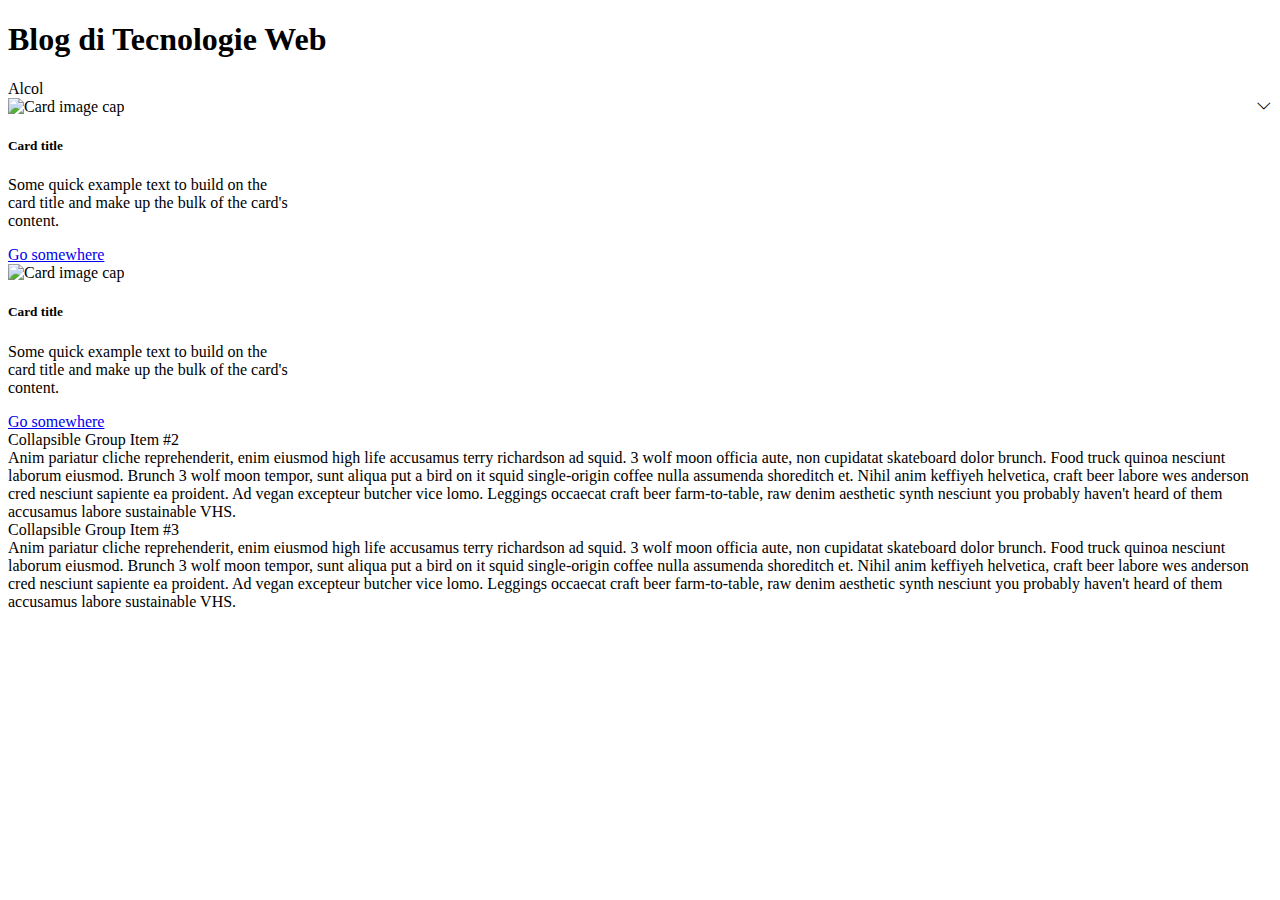
==== makeyourdrink.html @ b0445cbf "add files" ====
<!DOCTYPE html>
<html lang="it">
<head>
    <meta name="viewport" content="width=device-width, initial-scale=1.0" />
    <title>Makeyourdrink</title>
    <link href="https://cdn.jsdelivr.net/npm/bootstrap@5.1.3/dist/css/bootstrap.min.css" rel="stylesheet" integrity="sha384-1BmE4kWBq78iYhFldvKuhfTAU6auU8tT94WrHftjDbrCEXSU1oBoqyl2QvZ6jIW3" crossorigin="anonymous">
    <link href="style.css" rel="stylesheet" type="text/css"/>
    <link rel="stylesheet" href="https://cdn.jsdelivr.net/npm/bootstrap-icons@1.3.0/font/bootstrap-icons.css">
    <script
    src="https://code.jquery.com/jquery-3.4.1.min.js"
    integrity="sha256-CSXorXvZcTkaix6Yvo6HppcZGetbYMGWSFlBw8HfCJo="
    crossorigin="anonymous"></script>
    <script src="javas.js" type="text/javascript"></script>

  </head>
<body>
    <header>
        <h1>Blog di Tecnologie Web</h1>
    </header>
    
    <main>
      <div id="accordion">
        <div class="card">
          <div class="card-header" id="headingOne">
              <div class="d-inline-block text-start" data-toggle="collapse" data-target="#collapseOne" aria-expanded="false" aria-controls="collapseOne">
                Alcol 
              </div>
              <div class="d-inline-block"><i class="bi bi-chevron-down"></i></div>
              
          </div>
          <div id="collapseOne" class="collapse" aria-labelledby="headingOne" data-parent="#accordion">
            <div class="card-body">
              <div  class="d-flex">
                <div class="card" style="width: 18rem;">
                  <img class="card-img-top" src="..." alt="Card image cap">
                  <div class="card-body">
                    <h5 class="card-title">Card title</h5>
                    <p class="card-text">Some quick example text to build on the card title and make up the bulk of the card's content.</p>
                    <a href="#" class="btn btn-primary">Go somewhere</a>
                  </div>
                </div>
              </div>
              <div  class="d-flex">
                <div class="card" style="width: 18rem;">
                  <img class="card-img-top" src="..." alt="Card image cap">
                  <div class="card-body">
                    <h5 class="card-title">Card title</h5>
                    <p class="card-text">Some quick example text to build on the card title and make up the bulk of the card's content.</p>
                    <a href="#" class="btn btn-primary">Go somewhere</a>
                  </div>
                </div>
              </div>
            </div>
          </div>
        </div>
        <div class="card">
          <div class="card-header" id="headingTwo">
            <div data-toggle="collapse" data-target="#collapseTwo" aria-expanded="false" aria-controls="collapseTwo">
                Collapsible Group Item #2
            </div>
          </div>
          <div id="collapseTwo" class="collapse" aria-labelledby="headingTwo" data-parent="#accordion">
            <div class="card-body">
              Anim pariatur cliche reprehenderit, enim eiusmod high life accusamus terry richardson ad squid. 3 wolf moon officia aute, non cupidatat skateboard dolor brunch. Food truck quinoa nesciunt laborum eiusmod. Brunch 3 wolf moon tempor, sunt aliqua put a bird on it squid single-origin coffee nulla assumenda shoreditch et. Nihil anim keffiyeh helvetica, craft beer labore wes anderson cred nesciunt sapiente ea proident. Ad vegan excepteur butcher vice lomo. Leggings occaecat craft beer farm-to-table, raw denim aesthetic synth nesciunt you probably haven't heard of them accusamus labore sustainable VHS.
            </div>
          </div>
        </div>
        <div class="card">
          <div class="card-header" id="headingThree">
            <div  data-toggle="collapse" data-target="#collapseThree" aria-expanded="false" aria-controls="collapseThree">
                Collapsible Group Item #3
            </div>
          </div>
          <div id="collapseThree" class="collapse" aria-labelledby="headingThree" data-parent="#accordion">
            <div class="card-body">
              Anim pariatur cliche reprehenderit, enim eiusmod high life accusamus terry richardson ad squid. 3 wolf moon officia aute, non cupidatat skateboard dolor brunch. Food truck quinoa nesciunt laborum eiusmod. Brunch 3 wolf moon tempor, sunt aliqua put a bird on it squid single-origin coffee nulla assumenda shoreditch et. Nihil anim keffiyeh helvetica, craft beer labore wes anderson cred nesciunt sapiente ea proident. Ad vegan excepteur butcher vice lomo. Leggings occaecat craft beer farm-to-table, raw denim aesthetic synth nesciunt you probably haven't heard of them accusamus labore sustainable VHS.
            </div>
          </div>
        </div>
      </div>

    </main>
    <script src="https://cdn.jsdelivr.net/npm/bootstrap@5.1.3/dist/js/bootstrap.bundle.min.js" integrity="sha384-ka7Sk0Gln4gmtz2MlQnikT1wXgYsOg+OMhuP+IlRH9sENBO0LRn5q+8nbTov4+1p" crossorigin="anonymous"></script>

</body>
</html>
---- style.css ----
div.card-header:hover, div.card-header.selected {
    background-color: #ccc;
}

div.card-header > div:nth-child(2){
    float:right;

}
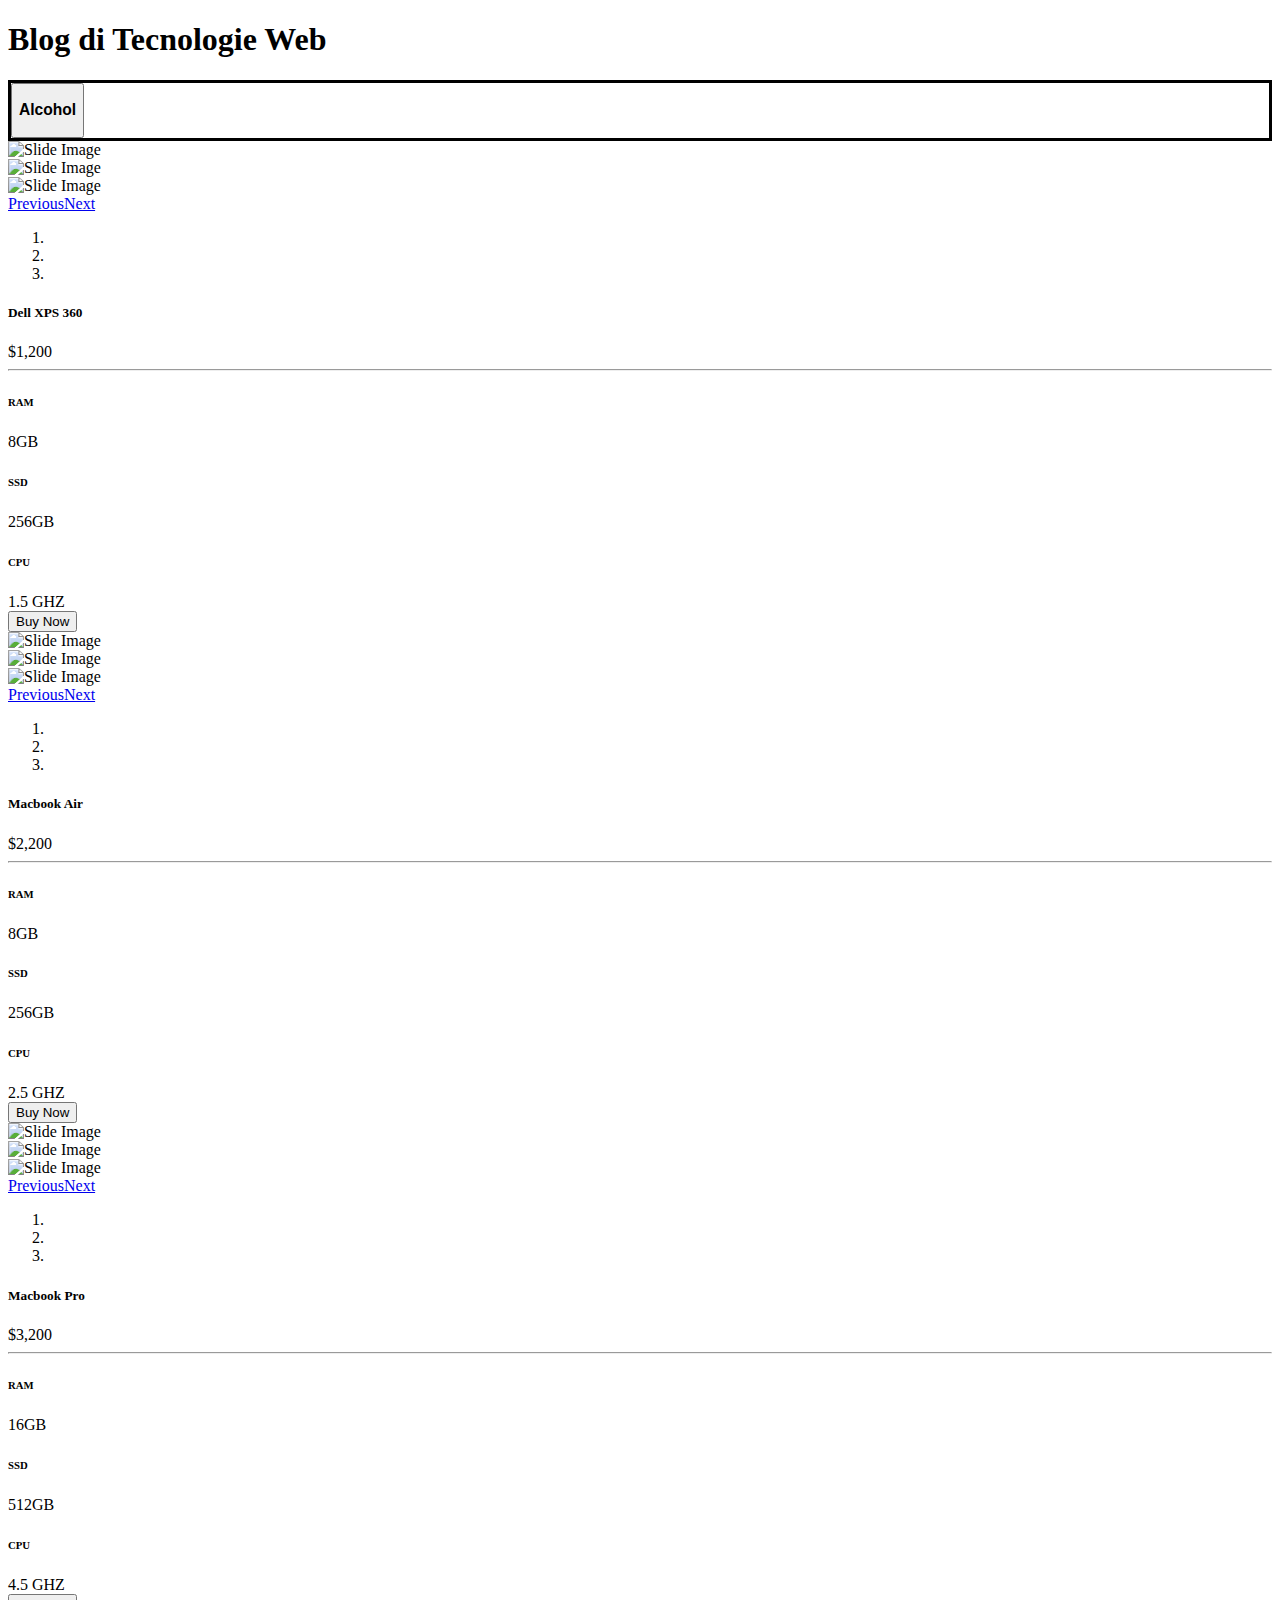
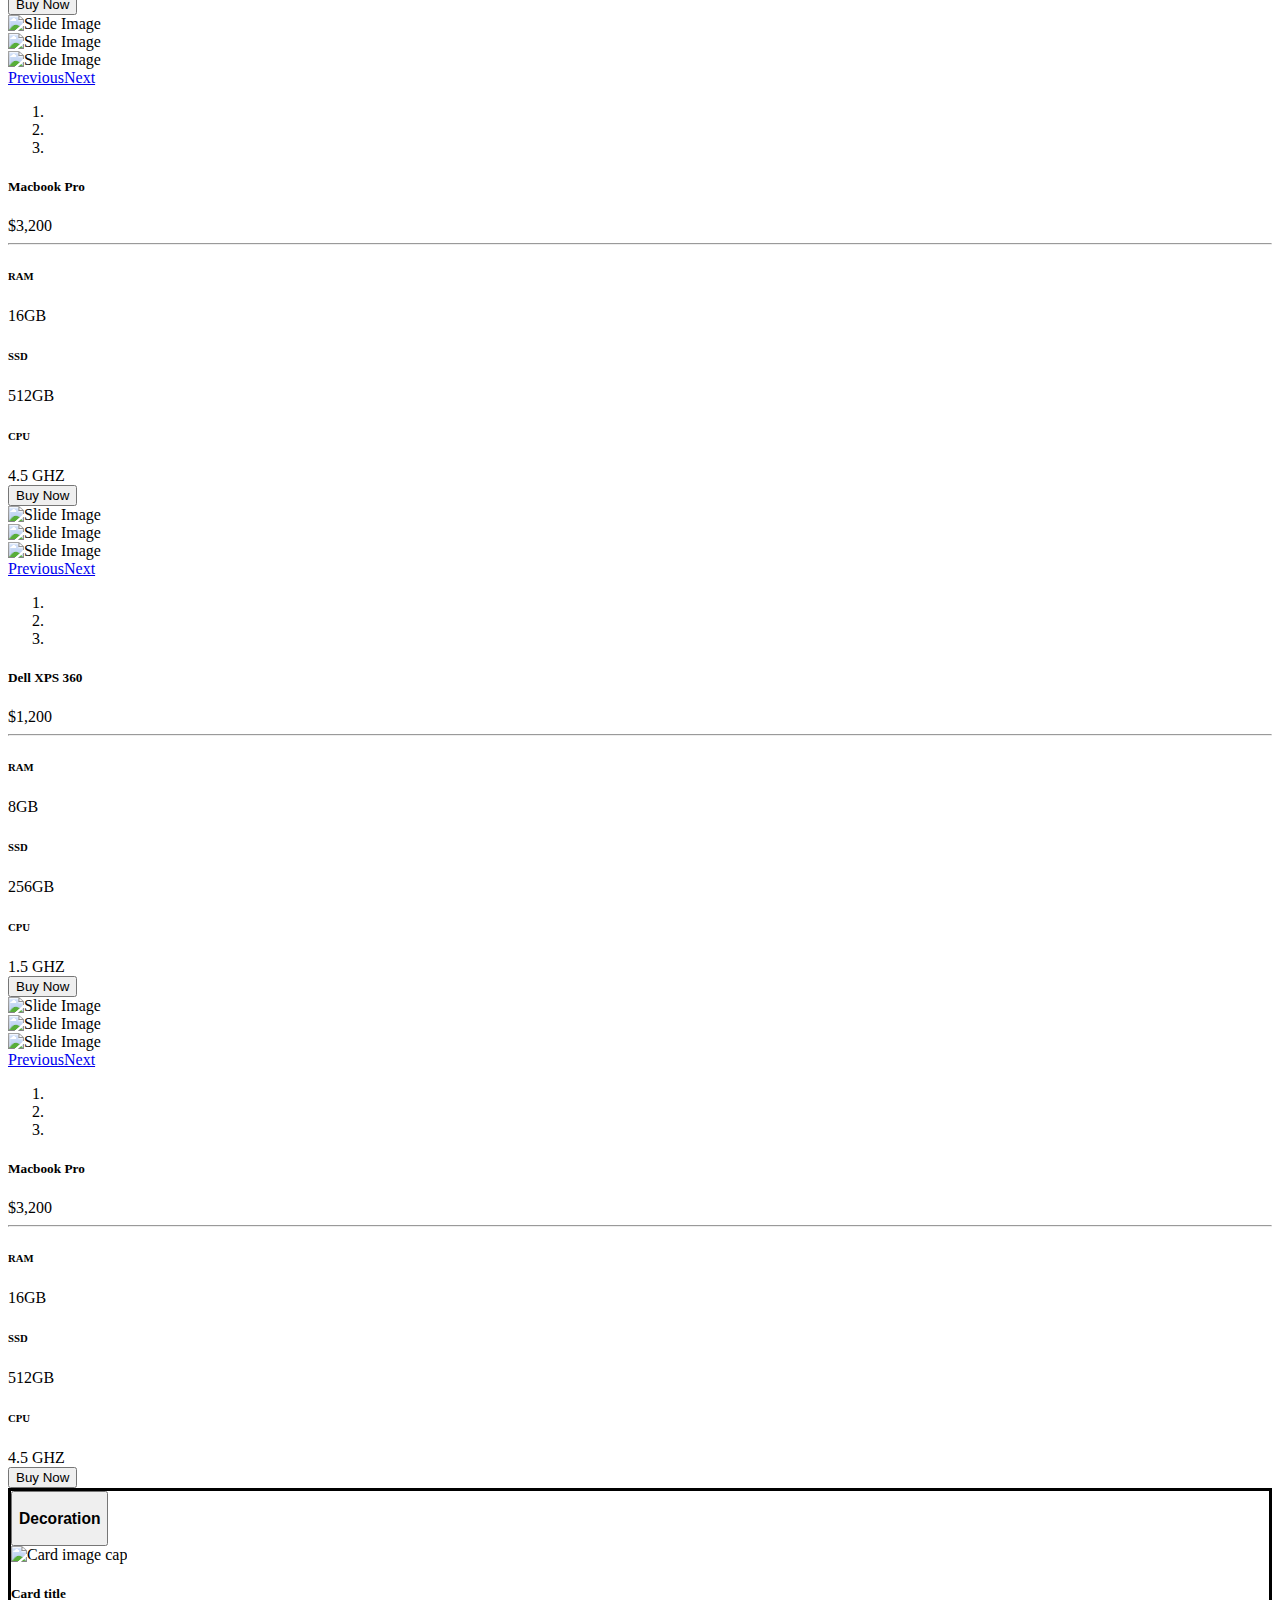
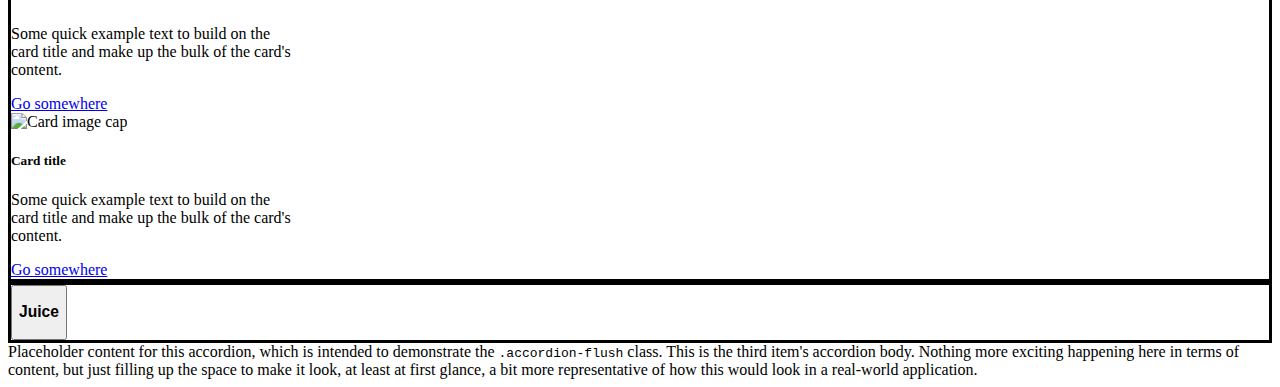
==== commit da47ba33: "add grid" ====
--- a/makeyourdrink.html
+++ b/makeyourdrink.html
@@ -19,66 +19,302 @@
     </header>
     
     <main>
-      <div id="accordion">
-        <div class="card">
-          <div class="card-header" id="headingOne">
-              <div class="d-inline-block text-start" data-toggle="collapse" data-target="#collapseOne" aria-expanded="false" aria-controls="collapseOne">
-                Alcol 
-              </div>
-              <div class="d-inline-block"><i class="bi bi-chevron-down"></i></div>
+      <div class="accordion accordion-flush" id="accordionFlushExample">
+        <div class="accordion-item">
+          <div class="accordion-header" id="flush-headingOne">
+            <button class="accordion-button collapsed" type="button" data-bs-toggle="collapse" data-bs-target="#flush-collapseOne" aria-expanded="false" aria-controls="flush-collapseOne">
+              <h3>Alcohol</h3>
+            </button>
+          </div>
+          <div id="flush-collapseOne" class="accordion-collapse collapse" aria-labelledby="flush-headingOne" data-bs-parent="#accordionFlushExample">
+            <div class="accordion-body">
+
+              <div class="container mt-5 mb-5">
+                <div class="row g-1">
+                    <div class="col-md-4">
+                        <div class="p-card">
+                            <div class="p-carousel">
+                                <div class="carousel slide" data-ride="carousel" id="carousel-1">
+                                    <div class="carousel-inner" role="listbox">
+                                        <div class="carousel-item active"><img class="w-100 d-block" src="https://i.imgur.com/NwKcuYO.jpg" alt="Slide Image"></div>
+                                        <div class="carousel-item"><img class="w-100 d-block" src="https://i.imgur.com/DDTs3zs.jpg" alt="Slide Image"></div>
+                                        <div class="carousel-item"><img class="w-100 d-block" src="https://i.imgur.com/aFfL7MV.jpg" alt="Slide Image"></div>
+                                    </div>
+                                    <div><a class="carousel-control-prev" href="#carousel-1" role="button" data-slide="prev"><span class="carousel-control-prev-icon"></span><span class="sr-only">Previous</span></a><a class="carousel-control-next" href="#carousel-1" role="button" data-slide="next"><span class="carousel-control-next-icon"></span><span class="sr-only">Next</span></a></div>
+                                    <ol class="carousel-indicators">
+                                        <li data-target="#carousel-1" data-slide-to="0" class="active"></li>
+                                        <li data-target="#carousel-1" data-slide-to="1"></li>
+                                        <li data-target="#carousel-1" data-slide-to="2"></li>
+                                    </ol>
+                                </div>
+                            </div>
+                            <div class="p-details">
+                                <div class="d-flex justify-content-between align-items-center mx-2">
+                                    <h5>Dell XPS 360</h5><span>$1,200</span>
+                                </div>
+                                <div class="mx-2">
+                                    <hr class="line">
+                                </div>
+                                <div class="d-flex justify-content-between mt-2 spec mx-2">
+                                    <div class="d-flex flex-column align-items-center">
+                                        <h6 class="mb-0">RAM</h6><span>8GB</span>
+                                    </div>
+                                    <div class="d-flex flex-column align-items-center">
+                                        <h6 class="mb-0">SSD</h6><span>256GB</span>
+                                    </div>
+                                    <div class="d-flex flex-column align-items-center">
+                                        <h6 class="mb-0">CPU</h6><span>1.5 GHZ</span>
+                                    </div>
+                                </div>
+                                <div class="buy mt-3"><button class="btn btn-primary btn-block" type="button">Buy Now</button></div>
+                            </div>
+                        </div>
+                    </div>
+                    <div class="col-md-4">
+                        <div class="p-card">
+                            <div class="p-carousel">
+                                <div class="carousel slide" data-ride="carousel" id="carousel-2">
+                                    <div class="carousel-inner" role="listbox">
+                                        <div class="carousel-item active"><img class="w-100 d-block" src=" https://i.imgur.com/O1cHssd.jpg" alt="Slide Image"></div>
+                                        <div class="carousel-item"><img class="w-100 d-block" src="https://i.imgur.com/nayZQY8.jpg" alt="Slide Image"></div>
+                                        <div class="carousel-item"><img class="w-100 d-block" src="https://i.imgur.com/slrsTdn.jpg" alt="Slide Image"></div>
+                                    </div>
+                                    <div><a class="carousel-control-prev" href="#carousel-2" role="button" data-slide="prev"><span class="carousel-control-prev-icon"></span><span class="sr-only">Previous</span></a><a class="carousel-control-next" href="#carousel-2" role="button" data-slide="next"><span class="carousel-control-next-icon"></span><span class="sr-only">Next</span></a></div>
+                                    <ol class="carousel-indicators">
+                                        <li data-target="#carousel-2" data-slide-to="0" class="active"></li>
+                                        <li data-target="#carousel-2" data-slide-to="1"></li>
+                                        <li data-target="#carousel-2" data-slide-to="2"></li>
+                                    </ol>
+                                </div>
+                            </div>
+                            <div class="p-details">
+                                <div class="d-flex justify-content-between align-items-center mx-2">
+                                    <h5>Macbook Air</h5><span>$2,200</span>
+                                </div>
+                                <div class="mx-2">
+                                    <hr class="line">
+                                </div>
+                                <div class="d-flex justify-content-between mt-2 spec mx-2">
+                                    <div class="d-flex flex-column align-items-center">
+                                        <h6 class="mb-0">RAM</h6><span>8GB</span>
+                                    </div>
+                                    <div class="d-flex flex-column align-items-center">
+                                        <h6 class="mb-0">SSD</h6><span>256GB</span>
+                                    </div>
+                                    <div class="d-flex flex-column align-items-center">
+                                        <h6 class="mb-0">CPU</h6><span>2.5 GHZ</span>
+                                    </div>
+                                </div>
+                                <div class="buy mt-3"><button class="btn btn-primary btn-block" type="button">Buy Now</button></div>
+                            </div>
+                        </div>
+                    </div>
+                    <div class="col-md-4">
+                        <div class="p-card">
+                            <div class="p-carousel">
+                                <div class="carousel slide" data-ride="carousel" id="carousel-3">
+                                    <div class="carousel-inner" role="listbox">
+                                        <div class="carousel-item active"><img class="w-100 d-block" src="https://i.imgur.com/8U19jmz.jpg" alt="Slide Image"></div>
+                                        <div class="carousel-item"><img class="w-100 d-block" src="https://i.imgur.com/3IC1rnk.jpg" alt="Slide Image"></div>
+                                        <div class="carousel-item"><img class="w-100 d-block" src="https://i.imgur.com/yNlOlpO.jpg" alt="Slide Image"></div>
+                                    </div>
+                                    <div><a class="carousel-control-prev" href="#carousel-3" role="button" data-slide="prev"><span class="carousel-control-prev-icon"></span><span class="sr-only">Previous</span></a><a class="carousel-control-next" href="#carousel-3" role="button" data-slide="next"><span class="carousel-control-next-icon"></span><span class="sr-only">Next</span></a></div>
+                                    <ol class="carousel-indicators">
+                                        <li data-target="#carousel-3" data-slide-to="0" class="active"></li>
+                                        <li data-target="#carousel-3" data-slide-to="1"></li>
+                                        <li data-target="#carousel-3" data-slide-to="2"></li>
+                                    </ol>
+                                </div>
+                            </div>
+                            <div class="p-details">
+                                <div class="d-flex justify-content-between align-items-center mx-2">
+                                    <h5>Macbook Pro</h5><span>$3,200</span>
+                                </div>
+                                <div class="mx-2">
+                                    <hr class="line">
+                                </div>
+                                <div class="d-flex justify-content-between mt-2 spec mx-2">
+                                    <div class="d-flex flex-column align-items-center">
+                                        <h6 class="mb-0">RAM</h6><span>16GB</span>
+                                    </div>
+                                    <div class="d-flex flex-column align-items-center">
+                                        <h6 class="mb-0">SSD</h6><span>512GB</span>
+                                    </div>
+                                    <div class="d-flex flex-column align-items-center">
+                                        <h6 class="mb-0">CPU</h6><span>4.5 GHZ</span>
+                                    </div>
+                                </div>
+                                <div class="buy mt-3"><button class="btn btn-primary btn-block" type="button">Buy Now</button></div>
+                            </div>
+                        </div>
+                    </div>
+                    <div class="col-md-4">
+                        <div class="p-card">
+                            <div class="p-carousel">
+                                <div class="carousel slide" data-ride="carousel" id="carousel-4">
+                                    <div class="carousel-inner" role="listbox">
+                                        <div class="carousel-item active"><img class="w-100 d-block" src="https://i.imgur.com/8U19jmz.jpg" alt="Slide Image"></div>
+                                        <div class="carousel-item"><img class="w-100 d-block" src="https://i.imgur.com/3IC1rnk.jpg" alt="Slide Image"></div>
+                                        <div class="carousel-item"><img class="w-100 d-block" src="https://i.imgur.com/yNlOlpO.jpg" alt="Slide Image"></div>
+                                    </div>
+                                    <div><a class="carousel-control-prev" href="#carousel-4" role="button" data-slide="prev"><span class="carousel-control-prev-icon"></span><span class="sr-only">Previous</span></a><a class="carousel-control-next" href="#carousel-4" role="button" data-slide="next"><span class="carousel-control-next-icon"></span><span class="sr-only">Next</span></a></div>
+                                    <ol class="carousel-indicators">
+                                        <li data-target="#carousel-4" data-slide-to="0" class="active"></li>
+                                        <li data-target="#carousel-4" data-slide-to="1"></li>
+                                        <li data-target="#carousel-4" data-slide-to="2"></li>
+                                    </ol>
+                                </div>
+                            </div>
+                            <div class="p-details">
+                                <div class="d-flex justify-content-between align-items-center mx-2">
+                                    <h5>Macbook Pro</h5><span>$3,200</span>
+                                </div>
+                                <div class="mx-2">
+                                    <hr class="line">
+                                </div>
+                                <div class="d-flex justify-content-between mt-2 spec mx-2">
+                                    <div class="d-flex flex-column align-items-center">
+                                        <h6 class="mb-0">RAM</h6><span>16GB</span>
+                                    </div>
+                                    <div class="d-flex flex-column align-items-center">
+                                        <h6 class="mb-0">SSD</h6><span>512GB</span>
+                                    </div>
+                                    <div class="d-flex flex-column align-items-center">
+                                        <h6 class="mb-0">CPU</h6><span>4.5 GHZ</span>
+                                    </div>
+                                </div>
+                                <div class="buy mt-3"><button class="btn btn-primary btn-block" type="button">Buy Now</button></div>
+                            </div>
+                        </div>
+                    </div>
+                    <div class="col-md-4">
+                        <div class="p-card">
+                            <div class="p-carousel">
+                                <div class="carousel slide" data-ride="carousel" id="carousel-5">
+                                    <div class="carousel-inner" role="listbox">
+                                        <div class="carousel-item active"><img class="w-100 d-block" src="https://i.imgur.com/NwKcuYO.jpg" alt="Slide Image"></div>
+                                        <div class="carousel-item"><img class="w-100 d-block" src="https://i.imgur.com/DDTs3zs.jpg" alt="Slide Image"></div>
+                                        <div class="carousel-item"><img class="w-100 d-block" src="https://i.imgur.com/aFfL7MV.jpg" alt="Slide Image"></div>
+                                    </div>
+                                    <div><a class="carousel-control-prev" href="#carousel-5" role="button" data-slide="prev"><span class="carousel-control-prev-icon"></span><span class="sr-only">Previous</span></a><a class="carousel-control-next" href="#carousel-5" role="button" data-slide="next"><span class="carousel-control-next-icon"></span><span class="sr-only">Next</span></a></div>
+                                    <ol class="carousel-indicators">
+                                        <li data-target="#carousel-5" data-slide-to="0" class="active"></li>
+                                        <li data-target="#carousel-5" data-slide-to="1"></li>
+                                        <li data-target="#carousel-5" data-slide-to="2"></li>
+                                    </ol>
+                                </div>
+                            </div>
+                            <div class="p-details">
+                                <div class="d-flex justify-content-between align-items-center mx-2">
+                                    <h5>Dell XPS 360</h5><span>$1,200</span>
+                                </div>
+                                <div class="mx-2">
+                                    <hr class="line">
+                                </div>
+                                <div class="d-flex justify-content-between mt-2 spec mx-2">
+                                    <div class="d-flex flex-column align-items-center">
+                                        <h6 class="mb-0">RAM</h6><span>8GB</span>
+                                    </div>
+                                    <div class="d-flex flex-column align-items-center">
+                                        <h6 class="mb-0">SSD</h6><span>256GB</span>
+                                    </div>
+                                    <div class="d-flex flex-column align-items-center">
+                                        <h6 class="mb-0">CPU</h6><span>1.5 GHZ</span>
+                                    </div>
+                                </div>
+                                <div class="buy mt-3"><button class="btn btn-primary btn-block" type="button">Buy Now</button></div>
+                            </div>
+                        </div>
+                    </div>
+                    <div class="col-md-4">
+                        <div class="p-card">
+                            <div class="p-carousel">
+                                <div class="carousel slide" data-ride="carousel" id="carousel-6">
+                                    <div class="carousel-inner" role="listbox">
+                                        <div class="carousel-item active"><img class="w-100 d-block" src="https://i.imgur.com/8U19jmz.jpg" alt="Slide Image"></div>
+                                        <div class="carousel-item"><img class="w-100 d-block" src="https://i.imgur.com/3IC1rnk.jpg" alt="Slide Image"></div>
+                                        <div class="carousel-item"><img class="w-100 d-block" src="https://i.imgur.com/yNlOlpO.jpg" alt="Slide Image"></div>
+                                    </div>
+                                    <div><a class="carousel-control-prev" href="#carousel-6" role="button" data-slide="prev"><span class="carousel-control-prev-icon"></span><span class="sr-only">Previous</span></a><a class="carousel-control-next" href="#carousel-6" role="button" data-slide="next"><span class="carousel-control-next-icon"></span><span class="sr-only">Next</span></a></div>
+                                    <ol class="carousel-indicators">
+                                        <li data-target="#carousel-6" data-slide-to="0" class="active"></li>
+                                        <li data-target="#carousel-6" data-slide-to="1"></li>
+                                        <li data-target="#carousel-6" data-slide-to="2"></li>
+                                    </ol>
+                                </div>
+                            </div>
+                            <div class="p-details">
+                                <div class="d-flex justify-content-between align-items-center mx-2">
+                                    <h5>Macbook Pro</h5><span>$3,200</span>
+                                </div>
+                                <div class="mx-2">
+                                    <hr class="line">
+                                </div>
+                                <div class="d-flex justify-content-between mt-2 spec mx-2">
+                                    <div class="d-flex flex-column align-items-center">
+                                        <h6 class="mb-0">RAM</h6><span>16GB</span>
+                                    </div>
+                                    <div class="d-flex flex-column align-items-center">
+                                        <h6 class="mb-0">SSD</h6><span>512GB</span>
+                                    </div>
+                                    <div class="d-flex flex-column align-items-center">
+                                        <h6 class="mb-0">CPU</h6><span>4.5 GHZ</span>
+                                    </div>
+                                </div>
+                                <div class="buy mt-3"><button class="btn btn-primary btn-block" type="button">Buy Now</button></div>
+                            </div>
+                        </div>
+                    </div>
+                </div>
+            </div>
               
-          </div>
-          <div id="collapseOne" class="collapse" aria-labelledby="headingOne" data-parent="#accordion">
-            <div class="card-body">
-              <div  class="d-flex">
-                <div class="card" style="width: 18rem;">
-                  <img class="card-img-top" src="..." alt="Card image cap">
-                  <div class="card-body">
-                    <h5 class="card-title">Card title</h5>
-                    <p class="card-text">Some quick example text to build on the card title and make up the bulk of the card's content.</p>
-                    <a href="#" class="btn btn-primary">Go somewhere</a>
+            </div>
+          </div>
+        </div>
+        <div class="accordion-item">
+          <div class="accordion-header" id="flush-headingTwo">
+            <button class="accordion-button collapsed" type="button" data-bs-toggle="collapse" data-bs-target="#flush-collapseTwo" aria-expanded="false" aria-controls="flush-collapseTwo">
+              <h3>Decoration</h3>
+            </button>
+          </divh2>
+          <div id="flush-collapseTwo" class="accordion-collapse collapse" aria-labelledby="flush-headingTwo" data-bs-parent="#accordionFlushExample">
+            <div class="accordion-body">
+              <div class="card-body">
+                <div  class="d-flex">
+                  <div class="card" style="width: 18rem;">
+                    <img class="card-img-top" src="..." alt="Card image cap">
+                    <div class="card-body">
+                      <h5 class="card-title">Card title</h5>
+                      <p class="card-text">Some quick example text to build on the card title and make up the bulk of the card's content.</p>
+                      <a href="#" class="btn btn-primary">Go somewhere</a>
+                    </div>
                   </div>
                 </div>
-              </div>
-              <div  class="d-flex">
-                <div class="card" style="width: 18rem;">
-                  <img class="card-img-top" src="..." alt="Card image cap">
-                  <div class="card-body">
-                    <h5 class="card-title">Card title</h5>
-                    <p class="card-text">Some quick example text to build on the card title and make up the bulk of the card's content.</p>
-                    <a href="#" class="btn btn-primary">Go somewhere</a>
+                <div  class="d-flex">
+                  <div class="card" style="width: 18rem;">
+                    <img class="card-img-top" src="..." alt="Card image cap">
+                    <div class="card-body">
+                      <h5 class="card-title">Card title</h5>
+                      <p class="card-text">Some quick example text to build on the card title and make up the bulk of the card's content.</p>
+                      <a href="#" class="btn btn-primary">Go somewhere</a>
+                    </div>
                   </div>
                 </div>
               </div>
             </div>
           </div>
         </div>
-        <div class="card">
-          <div class="card-header" id="headingTwo">
-            <div data-toggle="collapse" data-target="#collapseTwo" aria-expanded="false" aria-controls="collapseTwo">
-                Collapsible Group Item #2
-            </div>
-          </div>
-          <div id="collapseTwo" class="collapse" aria-labelledby="headingTwo" data-parent="#accordion">
-            <div class="card-body">
-              Anim pariatur cliche reprehenderit, enim eiusmod high life accusamus terry richardson ad squid. 3 wolf moon officia aute, non cupidatat skateboard dolor brunch. Food truck quinoa nesciunt laborum eiusmod. Brunch 3 wolf moon tempor, sunt aliqua put a bird on it squid single-origin coffee nulla assumenda shoreditch et. Nihil anim keffiyeh helvetica, craft beer labore wes anderson cred nesciunt sapiente ea proident. Ad vegan excepteur butcher vice lomo. Leggings occaecat craft beer farm-to-table, raw denim aesthetic synth nesciunt you probably haven't heard of them accusamus labore sustainable VHS.
-            </div>
-          </div>
-        </div>
-        <div class="card">
-          <div class="card-header" id="headingThree">
-            <div  data-toggle="collapse" data-target="#collapseThree" aria-expanded="false" aria-controls="collapseThree">
-                Collapsible Group Item #3
-            </div>
-          </div>
-          <div id="collapseThree" class="collapse" aria-labelledby="headingThree" data-parent="#accordion">
-            <div class="card-body">
-              Anim pariatur cliche reprehenderit, enim eiusmod high life accusamus terry richardson ad squid. 3 wolf moon officia aute, non cupidatat skateboard dolor brunch. Food truck quinoa nesciunt laborum eiusmod. Brunch 3 wolf moon tempor, sunt aliqua put a bird on it squid single-origin coffee nulla assumenda shoreditch et. Nihil anim keffiyeh helvetica, craft beer labore wes anderson cred nesciunt sapiente ea proident. Ad vegan excepteur butcher vice lomo. Leggings occaecat craft beer farm-to-table, raw denim aesthetic synth nesciunt you probably haven't heard of them accusamus labore sustainable VHS.
-            </div>
+        <div class="accordion-item">
+          <div class="accordion-header" id="flush-headingThree">
+            <button class="accordion-button collapsed" type="button" data-bs-toggle="collapse" data-bs-target="#flush-collapseThree" aria-expanded="false" aria-controls="flush-collapseThree">
+              <h3>Juice</h3>
+            </button>
+          </div>
+          <div id="flush-collapseThree" class="accordion-collapse collapse" aria-labelledby="flush-headingThree" data-bs-parent="#accordionFlushExample">
+            <div class="accordion-body">Placeholder content for this accordion, which is intended to demonstrate the <code>.accordion-flush</code> class. This is the third item's accordion body. Nothing more exciting happening here in terms of content, but just filling up the space to make it look, at least at first glance, a bit more representative of how this would look in a real-world application.</div>
           </div>
         </div>
       </div>
-
     </main>
     <script src="https://cdn.jsdelivr.net/npm/bootstrap@5.1.3/dist/js/bootstrap.bundle.min.js" integrity="sha384-ka7Sk0Gln4gmtz2MlQnikT1wXgYsOg+OMhuP+IlRH9sENBO0LRn5q+8nbTov4+1p" crossorigin="anonymous"></script>
 
--- a/style.css
+++ b/style.css
@@ -1,8 +1,10 @@
-div.card-header:hover, div.card-header.selected {
-    background-color: #ccc;
-}
-
-div.card-header > div:nth-child(2){
-    float:right;
+div.accordion-header{
+    border: medium solid black;
 
 }
+.accordion-button:hover{
+    background-color:rgb(185, 40, 40) !important;
+}
+[class="accordion-button"]{
+    background-color:rgb(185, 40, 40) !important;
+}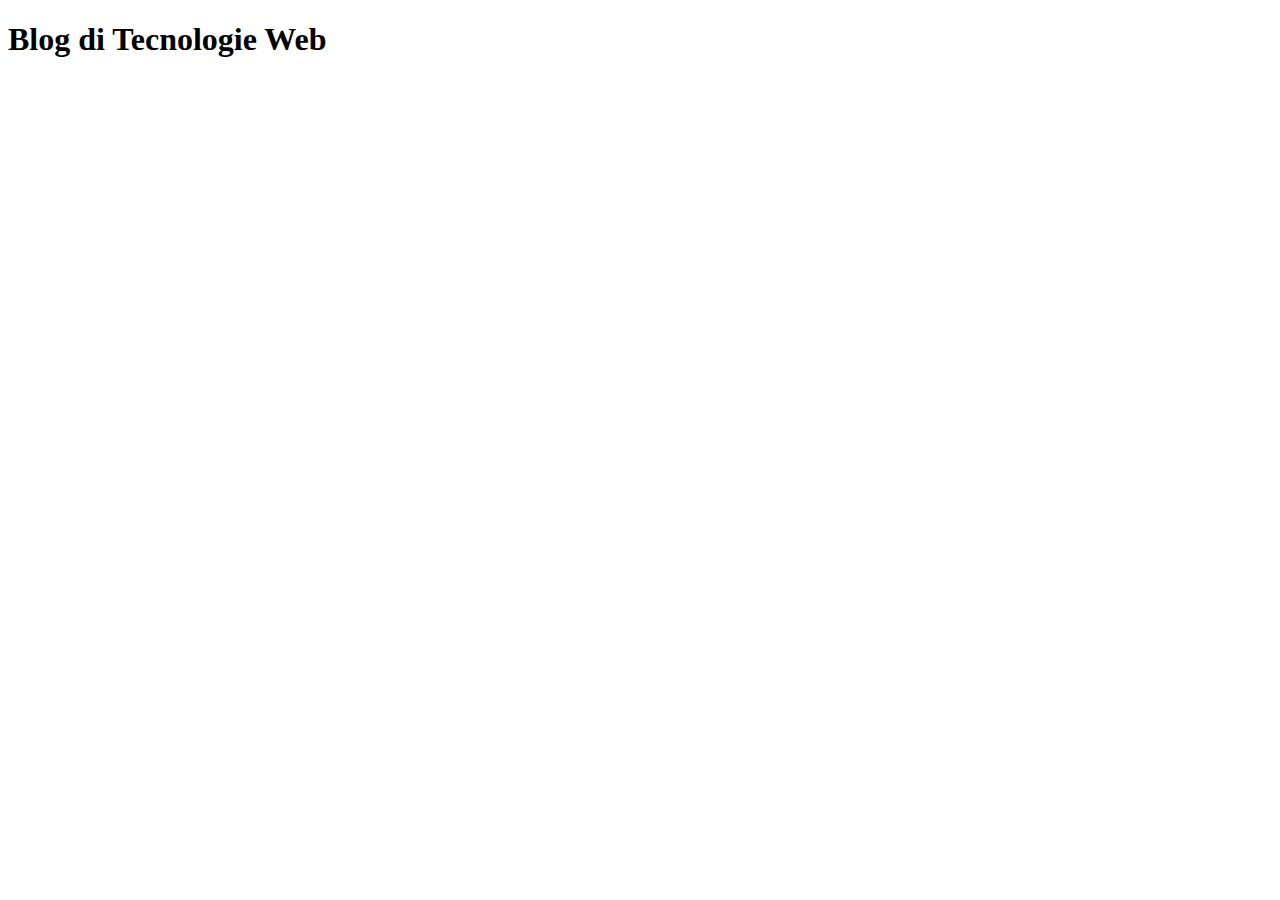
==== commit f399bcfe: "php makeyourdrink modified" ====
--- a/makeyourdrink.html
+++ b/makeyourdrink.html
@@ -4,13 +4,13 @@
     <meta name="viewport" content="width=device-width, initial-scale=1.0" />
     <title>Makeyourdrink</title>
     <link href="https://cdn.jsdelivr.net/npm/bootstrap@5.1.3/dist/css/bootstrap.min.css" rel="stylesheet" integrity="sha384-1BmE4kWBq78iYhFldvKuhfTAU6auU8tT94WrHftjDbrCEXSU1oBoqyl2QvZ6jIW3" crossorigin="anonymous">
-    <link href="style.css" rel="stylesheet" type="text/css"/>
+    <link href="./assets/css/makeyourdrink-style.css" rel="stylesheet" type="text/css"/>
     <link rel="stylesheet" href="https://cdn.jsdelivr.net/npm/bootstrap-icons@1.3.0/font/bootstrap-icons.css">
     <script
     src="https://code.jquery.com/jquery-3.4.1.min.js"
     integrity="sha256-CSXorXvZcTkaix6Yvo6HppcZGetbYMGWSFlBw8HfCJo="
     crossorigin="anonymous"></script>
-    <script src="javas.js" type="text/javascript"></script>
+    <script src="javbas.js" type="text/javascript"></script>
 
   </head>
 <body>
@@ -19,302 +19,7 @@
     </header>
     
     <main>
-      <div class="accordion accordion-flush" id="accordionFlushExample">
-        <div class="accordion-item">
-          <div class="accordion-header" id="flush-headingOne">
-            <button class="accordion-button collapsed" type="button" data-bs-toggle="collapse" data-bs-target="#flush-collapseOne" aria-expanded="false" aria-controls="flush-collapseOne">
-              <h3>Alcohol</h3>
-            </button>
-          </div>
-          <div id="flush-collapseOne" class="accordion-collapse collapse" aria-labelledby="flush-headingOne" data-bs-parent="#accordionFlushExample">
-            <div class="accordion-body">
-
-              <div class="container mt-5 mb-5">
-                <div class="row g-1">
-                    <div class="col-md-4">
-                        <div class="p-card">
-                            <div class="p-carousel">
-                                <div class="carousel slide" data-ride="carousel" id="carousel-1">
-                                    <div class="carousel-inner" role="listbox">
-                                        <div class="carousel-item active"><img class="w-100 d-block" src="https://i.imgur.com/NwKcuYO.jpg" alt="Slide Image"></div>
-                                        <div class="carousel-item"><img class="w-100 d-block" src="https://i.imgur.com/DDTs3zs.jpg" alt="Slide Image"></div>
-                                        <div class="carousel-item"><img class="w-100 d-block" src="https://i.imgur.com/aFfL7MV.jpg" alt="Slide Image"></div>
-                                    </div>
-                                    <div><a class="carousel-control-prev" href="#carousel-1" role="button" data-slide="prev"><span class="carousel-control-prev-icon"></span><span class="sr-only">Previous</span></a><a class="carousel-control-next" href="#carousel-1" role="button" data-slide="next"><span class="carousel-control-next-icon"></span><span class="sr-only">Next</span></a></div>
-                                    <ol class="carousel-indicators">
-                                        <li data-target="#carousel-1" data-slide-to="0" class="active"></li>
-                                        <li data-target="#carousel-1" data-slide-to="1"></li>
-                                        <li data-target="#carousel-1" data-slide-to="2"></li>
-                                    </ol>
-                                </div>
-                            </div>
-                            <div class="p-details">
-                                <div class="d-flex justify-content-between align-items-center mx-2">
-                                    <h5>Dell XPS 360</h5><span>$1,200</span>
-                                </div>
-                                <div class="mx-2">
-                                    <hr class="line">
-                                </div>
-                                <div class="d-flex justify-content-between mt-2 spec mx-2">
-                                    <div class="d-flex flex-column align-items-center">
-                                        <h6 class="mb-0">RAM</h6><span>8GB</span>
-                                    </div>
-                                    <div class="d-flex flex-column align-items-center">
-                                        <h6 class="mb-0">SSD</h6><span>256GB</span>
-                                    </div>
-                                    <div class="d-flex flex-column align-items-center">
-                                        <h6 class="mb-0">CPU</h6><span>1.5 GHZ</span>
-                                    </div>
-                                </div>
-                                <div class="buy mt-3"><button class="btn btn-primary btn-block" type="button">Buy Now</button></div>
-                            </div>
-                        </div>
-                    </div>
-                    <div class="col-md-4">
-                        <div class="p-card">
-                            <div class="p-carousel">
-                                <div class="carousel slide" data-ride="carousel" id="carousel-2">
-                                    <div class="carousel-inner" role="listbox">
-                                        <div class="carousel-item active"><img class="w-100 d-block" src=" https://i.imgur.com/O1cHssd.jpg" alt="Slide Image"></div>
-                                        <div class="carousel-item"><img class="w-100 d-block" src="https://i.imgur.com/nayZQY8.jpg" alt="Slide Image"></div>
-                                        <div class="carousel-item"><img class="w-100 d-block" src="https://i.imgur.com/slrsTdn.jpg" alt="Slide Image"></div>
-                                    </div>
-                                    <div><a class="carousel-control-prev" href="#carousel-2" role="button" data-slide="prev"><span class="carousel-control-prev-icon"></span><span class="sr-only">Previous</span></a><a class="carousel-control-next" href="#carousel-2" role="button" data-slide="next"><span class="carousel-control-next-icon"></span><span class="sr-only">Next</span></a></div>
-                                    <ol class="carousel-indicators">
-                                        <li data-target="#carousel-2" data-slide-to="0" class="active"></li>
-                                        <li data-target="#carousel-2" data-slide-to="1"></li>
-                                        <li data-target="#carousel-2" data-slide-to="2"></li>
-                                    </ol>
-                                </div>
-                            </div>
-                            <div class="p-details">
-                                <div class="d-flex justify-content-between align-items-center mx-2">
-                                    <h5>Macbook Air</h5><span>$2,200</span>
-                                </div>
-                                <div class="mx-2">
-                                    <hr class="line">
-                                </div>
-                                <div class="d-flex justify-content-between mt-2 spec mx-2">
-                                    <div class="d-flex flex-column align-items-center">
-                                        <h6 class="mb-0">RAM</h6><span>8GB</span>
-                                    </div>
-                                    <div class="d-flex flex-column align-items-center">
-                                        <h6 class="mb-0">SSD</h6><span>256GB</span>
-                                    </div>
-                                    <div class="d-flex flex-column align-items-center">
-                                        <h6 class="mb-0">CPU</h6><span>2.5 GHZ</span>
-                                    </div>
-                                </div>
-                                <div class="buy mt-3"><button class="btn btn-primary btn-block" type="button">Buy Now</button></div>
-                            </div>
-                        </div>
-                    </div>
-                    <div class="col-md-4">
-                        <div class="p-card">
-                            <div class="p-carousel">
-                                <div class="carousel slide" data-ride="carousel" id="carousel-3">
-                                    <div class="carousel-inner" role="listbox">
-                                        <div class="carousel-item active"><img class="w-100 d-block" src="https://i.imgur.com/8U19jmz.jpg" alt="Slide Image"></div>
-                                        <div class="carousel-item"><img class="w-100 d-block" src="https://i.imgur.com/3IC1rnk.jpg" alt="Slide Image"></div>
-                                        <div class="carousel-item"><img class="w-100 d-block" src="https://i.imgur.com/yNlOlpO.jpg" alt="Slide Image"></div>
-                                    </div>
-                                    <div><a class="carousel-control-prev" href="#carousel-3" role="button" data-slide="prev"><span class="carousel-control-prev-icon"></span><span class="sr-only">Previous</span></a><a class="carousel-control-next" href="#carousel-3" role="button" data-slide="next"><span class="carousel-control-next-icon"></span><span class="sr-only">Next</span></a></div>
-                                    <ol class="carousel-indicators">
-                                        <li data-target="#carousel-3" data-slide-to="0" class="active"></li>
-                                        <li data-target="#carousel-3" data-slide-to="1"></li>
-                                        <li data-target="#carousel-3" data-slide-to="2"></li>
-                                    </ol>
-                                </div>
-                            </div>
-                            <div class="p-details">
-                                <div class="d-flex justify-content-between align-items-center mx-2">
-                                    <h5>Macbook Pro</h5><span>$3,200</span>
-                                </div>
-                                <div class="mx-2">
-                                    <hr class="line">
-                                </div>
-                                <div class="d-flex justify-content-between mt-2 spec mx-2">
-                                    <div class="d-flex flex-column align-items-center">
-                                        <h6 class="mb-0">RAM</h6><span>16GB</span>
-                                    </div>
-                                    <div class="d-flex flex-column align-items-center">
-                                        <h6 class="mb-0">SSD</h6><span>512GB</span>
-                                    </div>
-                                    <div class="d-flex flex-column align-items-center">
-                                        <h6 class="mb-0">CPU</h6><span>4.5 GHZ</span>
-                                    </div>
-                                </div>
-                                <div class="buy mt-3"><button class="btn btn-primary btn-block" type="button">Buy Now</button></div>
-                            </div>
-                        </div>
-                    </div>
-                    <div class="col-md-4">
-                        <div class="p-card">
-                            <div class="p-carousel">
-                                <div class="carousel slide" data-ride="carousel" id="carousel-4">
-                                    <div class="carousel-inner" role="listbox">
-                                        <div class="carousel-item active"><img class="w-100 d-block" src="https://i.imgur.com/8U19jmz.jpg" alt="Slide Image"></div>
-                                        <div class="carousel-item"><img class="w-100 d-block" src="https://i.imgur.com/3IC1rnk.jpg" alt="Slide Image"></div>
-                                        <div class="carousel-item"><img class="w-100 d-block" src="https://i.imgur.com/yNlOlpO.jpg" alt="Slide Image"></div>
-                                    </div>
-                                    <div><a class="carousel-control-prev" href="#carousel-4" role="button" data-slide="prev"><span class="carousel-control-prev-icon"></span><span class="sr-only">Previous</span></a><a class="carousel-control-next" href="#carousel-4" role="button" data-slide="next"><span class="carousel-control-next-icon"></span><span class="sr-only">Next</span></a></div>
-                                    <ol class="carousel-indicators">
-                                        <li data-target="#carousel-4" data-slide-to="0" class="active"></li>
-                                        <li data-target="#carousel-4" data-slide-to="1"></li>
-                                        <li data-target="#carousel-4" data-slide-to="2"></li>
-                                    </ol>
-                                </div>
-                            </div>
-                            <div class="p-details">
-                                <div class="d-flex justify-content-between align-items-center mx-2">
-                                    <h5>Macbook Pro</h5><span>$3,200</span>
-                                </div>
-                                <div class="mx-2">
-                                    <hr class="line">
-                                </div>
-                                <div class="d-flex justify-content-between mt-2 spec mx-2">
-                                    <div class="d-flex flex-column align-items-center">
-                                        <h6 class="mb-0">RAM</h6><span>16GB</span>
-                                    </div>
-                                    <div class="d-flex flex-column align-items-center">
-                                        <h6 class="mb-0">SSD</h6><span>512GB</span>
-                                    </div>
-                                    <div class="d-flex flex-column align-items-center">
-                                        <h6 class="mb-0">CPU</h6><span>4.5 GHZ</span>
-                                    </div>
-                                </div>
-                                <div class="buy mt-3"><button class="btn btn-primary btn-block" type="button">Buy Now</button></div>
-                            </div>
-                        </div>
-                    </div>
-                    <div class="col-md-4">
-                        <div class="p-card">
-                            <div class="p-carousel">
-                                <div class="carousel slide" data-ride="carousel" id="carousel-5">
-                                    <div class="carousel-inner" role="listbox">
-                                        <div class="carousel-item active"><img class="w-100 d-block" src="https://i.imgur.com/NwKcuYO.jpg" alt="Slide Image"></div>
-                                        <div class="carousel-item"><img class="w-100 d-block" src="https://i.imgur.com/DDTs3zs.jpg" alt="Slide Image"></div>
-                                        <div class="carousel-item"><img class="w-100 d-block" src="https://i.imgur.com/aFfL7MV.jpg" alt="Slide Image"></div>
-                                    </div>
-                                    <div><a class="carousel-control-prev" href="#carousel-5" role="button" data-slide="prev"><span class="carousel-control-prev-icon"></span><span class="sr-only">Previous</span></a><a class="carousel-control-next" href="#carousel-5" role="button" data-slide="next"><span class="carousel-control-next-icon"></span><span class="sr-only">Next</span></a></div>
-                                    <ol class="carousel-indicators">
-                                        <li data-target="#carousel-5" data-slide-to="0" class="active"></li>
-                                        <li data-target="#carousel-5" data-slide-to="1"></li>
-                                        <li data-target="#carousel-5" data-slide-to="2"></li>
-                                    </ol>
-                                </div>
-                            </div>
-                            <div class="p-details">
-                                <div class="d-flex justify-content-between align-items-center mx-2">
-                                    <h5>Dell XPS 360</h5><span>$1,200</span>
-                                </div>
-                                <div class="mx-2">
-                                    <hr class="line">
-                                </div>
-                                <div class="d-flex justify-content-between mt-2 spec mx-2">
-                                    <div class="d-flex flex-column align-items-center">
-                                        <h6 class="mb-0">RAM</h6><span>8GB</span>
-                                    </div>
-                                    <div class="d-flex flex-column align-items-center">
-                                        <h6 class="mb-0">SSD</h6><span>256GB</span>
-                                    </div>
-                                    <div class="d-flex flex-column align-items-center">
-                                        <h6 class="mb-0">CPU</h6><span>1.5 GHZ</span>
-                                    </div>
-                                </div>
-                                <div class="buy mt-3"><button class="btn btn-primary btn-block" type="button">Buy Now</button></div>
-                            </div>
-                        </div>
-                    </div>
-                    <div class="col-md-4">
-                        <div class="p-card">
-                            <div class="p-carousel">
-                                <div class="carousel slide" data-ride="carousel" id="carousel-6">
-                                    <div class="carousel-inner" role="listbox">
-                                        <div class="carousel-item active"><img class="w-100 d-block" src="https://i.imgur.com/8U19jmz.jpg" alt="Slide Image"></div>
-                                        <div class="carousel-item"><img class="w-100 d-block" src="https://i.imgur.com/3IC1rnk.jpg" alt="Slide Image"></div>
-                                        <div class="carousel-item"><img class="w-100 d-block" src="https://i.imgur.com/yNlOlpO.jpg" alt="Slide Image"></div>
-                                    </div>
-                                    <div><a class="carousel-control-prev" href="#carousel-6" role="button" data-slide="prev"><span class="carousel-control-prev-icon"></span><span class="sr-only">Previous</span></a><a class="carousel-control-next" href="#carousel-6" role="button" data-slide="next"><span class="carousel-control-next-icon"></span><span class="sr-only">Next</span></a></div>
-                                    <ol class="carousel-indicators">
-                                        <li data-target="#carousel-6" data-slide-to="0" class="active"></li>
-                                        <li data-target="#carousel-6" data-slide-to="1"></li>
-                                        <li data-target="#carousel-6" data-slide-to="2"></li>
-                                    </ol>
-                                </div>
-                            </div>
-                            <div class="p-details">
-                                <div class="d-flex justify-content-between align-items-center mx-2">
-                                    <h5>Macbook Pro</h5><span>$3,200</span>
-                                </div>
-                                <div class="mx-2">
-                                    <hr class="line">
-                                </div>
-                                <div class="d-flex justify-content-between mt-2 spec mx-2">
-                                    <div class="d-flex flex-column align-items-center">
-                                        <h6 class="mb-0">RAM</h6><span>16GB</span>
-                                    </div>
-                                    <div class="d-flex flex-column align-items-center">
-                                        <h6 class="mb-0">SSD</h6><span>512GB</span>
-                                    </div>
-                                    <div class="d-flex flex-column align-items-center">
-                                        <h6 class="mb-0">CPU</h6><span>4.5 GHZ</span>
-                                    </div>
-                                </div>
-                                <div class="buy mt-3"><button class="btn btn-primary btn-block" type="button">Buy Now</button></div>
-                            </div>
-                        </div>
-                    </div>
-                </div>
-            </div>
-              
-            </div>
-          </div>
-        </div>
-        <div class="accordion-item">
-          <div class="accordion-header" id="flush-headingTwo">
-            <button class="accordion-button collapsed" type="button" data-bs-toggle="collapse" data-bs-target="#flush-collapseTwo" aria-expanded="false" aria-controls="flush-collapseTwo">
-              <h3>Decoration</h3>
-            </button>
-          </divh2>
-          <div id="flush-collapseTwo" class="accordion-collapse collapse" aria-labelledby="flush-headingTwo" data-bs-parent="#accordionFlushExample">
-            <div class="accordion-body">
-              <div class="card-body">
-                <div  class="d-flex">
-                  <div class="card" style="width: 18rem;">
-                    <img class="card-img-top" src="..." alt="Card image cap">
-                    <div class="card-body">
-                      <h5 class="card-title">Card title</h5>
-                      <p class="card-text">Some quick example text to build on the card title and make up the bulk of the card's content.</p>
-                      <a href="#" class="btn btn-primary">Go somewhere</a>
-                    </div>
-                  </div>
-                </div>
-                <div  class="d-flex">
-                  <div class="card" style="width: 18rem;">
-                    <img class="card-img-top" src="..." alt="Card image cap">
-                    <div class="card-body">
-                      <h5 class="card-title">Card title</h5>
-                      <p class="card-text">Some quick example text to build on the card title and make up the bulk of the card's content.</p>
-                      <a href="#" class="btn btn-primary">Go somewhere</a>
-                    </div>
-                  </div>
-                </div>
-              </div>
-            </div>
-          </div>
-        </div>
-        <div class="accordion-item">
-          <div class="accordion-header" id="flush-headingThree">
-            <button class="accordion-button collapsed" type="button" data-bs-toggle="collapse" data-bs-target="#flush-collapseThree" aria-expanded="false" aria-controls="flush-collapseThree">
-              <h3>Juice</h3>
-            </button>
-          </div>
-          <div id="flush-collapseThree" class="accordion-collapse collapse" aria-labelledby="flush-headingThree" data-bs-parent="#accordionFlushExample">
-            <div class="accordion-body">Placeholder content for this accordion, which is intended to demonstrate the <code>.accordion-flush</code> class. This is the third item's accordion body. Nothing more exciting happening here in terms of content, but just filling up the space to make it look, at least at first glance, a bit more representative of how this would look in a real-world application.</div>
-          </div>
-        </div>
-      </div>
+      
     </main>
     <script src="https://cdn.jsdelivr.net/npm/bootstrap@5.1.3/dist/js/bootstrap.bundle.min.js" integrity="sha384-ka7Sk0Gln4gmtz2MlQnikT1wXgYsOg+OMhuP+IlRH9sENBO0LRn5q+8nbTov4+1p" crossorigin="anonymous"></script>
 
--- a/assets/css/makeyourdrink-style.css
+++ b/assets/css/makeyourdrink-style.css
@@ -0,0 +1,10 @@
+div.accordion-header{
+    border: medium solid black;
+
+}
+.accordion-button:hover{
+    background-color:rgb(185, 40, 40) !important;
+}
+[class="accordion-button"]{
+    background-color:rgb(185, 40, 40) !important;
+}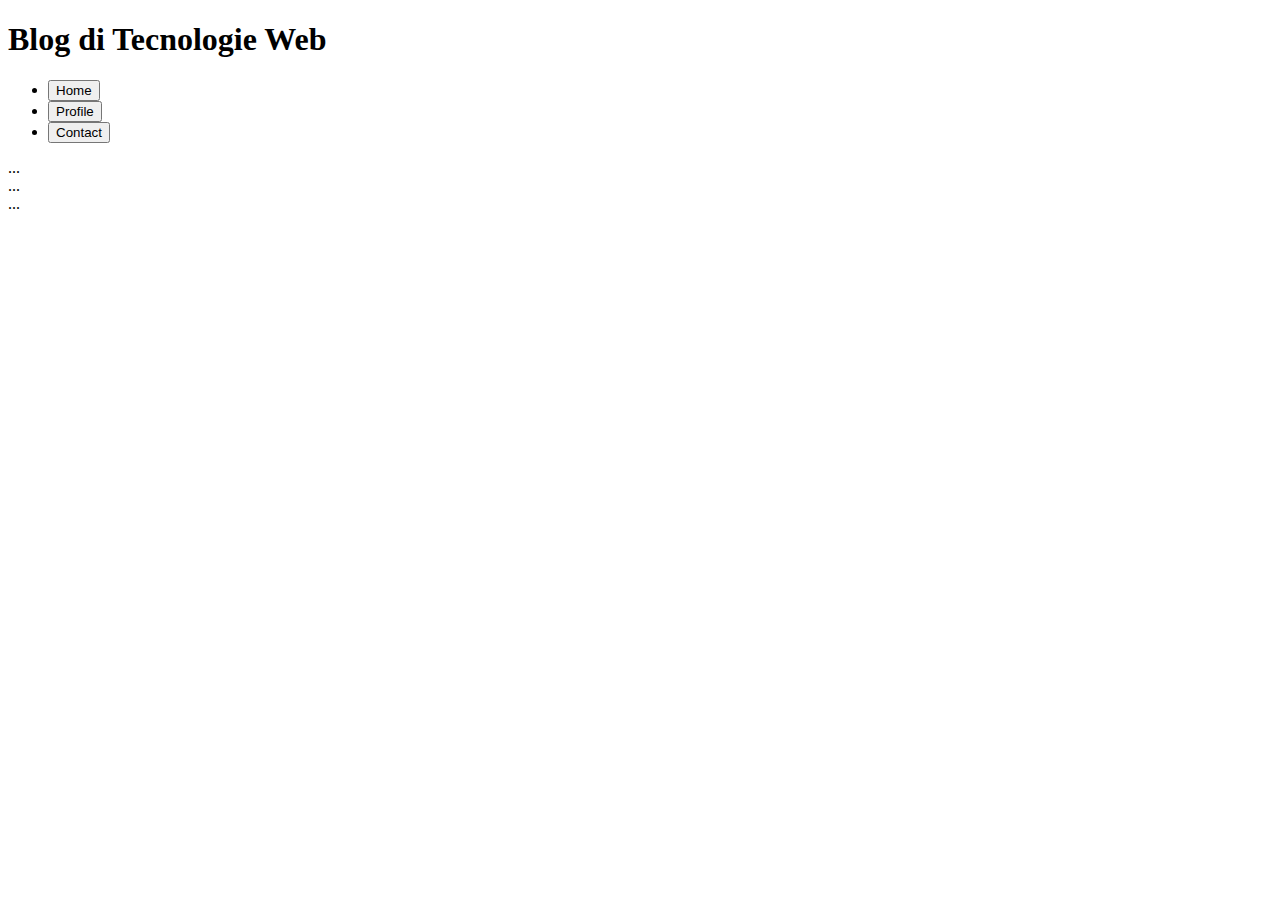
==== commit 410381bc: "add files" ====
--- a/makeyourdrink.html
+++ b/makeyourdrink.html
@@ -4,7 +4,7 @@
     <meta name="viewport" content="width=device-width, initial-scale=1.0" />
     <title>Makeyourdrink</title>
     <link href="https://cdn.jsdelivr.net/npm/bootstrap@5.1.3/dist/css/bootstrap.min.css" rel="stylesheet" integrity="sha384-1BmE4kWBq78iYhFldvKuhfTAU6auU8tT94WrHftjDbrCEXSU1oBoqyl2QvZ6jIW3" crossorigin="anonymous">
-    <link href="./assets/css/makeyourdrink-style.css" rel="stylesheet" type="text/css"/>
+    <link href="prova.css" rel="stylesheet" type="text/css"/>
     <link rel="stylesheet" href="https://cdn.jsdelivr.net/npm/bootstrap-icons@1.3.0/font/bootstrap-icons.css">
     <script
     src="https://code.jquery.com/jquery-3.4.1.min.js"
@@ -19,9 +19,74 @@
     </header>
     
     <main>
+       <!-- <div class="row">
+        <div class="card mb-4 product-wap rounded-0">
+            <div class="flip-card">
+                <div class="flip-card-inner">
+                  <div class="flip-card-front">
+                    <img src="img_avatar.png" alt="Avatar" style="width:300px;height:300px;">
+                  </div>
+                  <div class="flip-card-back">
+                    <h1>John Doe</h1>
+                    <p>Architect & Engineer</p>
+                    <p>We love that guy</p>
+                  </div>
+                </div>
+              </div> 
+            <div class="card-body">
+                <p class="h3 text-decoration-none">Drink 1</a>
+
+                    <div class="d-flex align-items-center justify-content-between py-1 px-6">
+                        <div class="h4"><span>&#8364;</span>10.99</div>
+                        <div> <button class="btn btn-dark text-uppercase"> buy now </button> </div>
+                    </div>
+            </div>
+            
+        </div>
+        <div class="card" style="width: 18rem;">
+            <div class="flip-card">
+                <div class="flip-card-inner">
+                  <div class="flip-card-front">
+                    <img src="i.png" alt="Avatar" style="width:100%;height:10rem;">
+                  </div>
+                  <div class="flip-card-back">
+                    <h1>John Doe</h1>
+                    <p>Architect & Engineer</p>
+                    <p>We love that guy</p>
+                  </div>
+                </div>
+              </div> 
+            <div class="card-body">
+              <h5 class="card-title">Card title</h5>
+              <p class="card-text">Some quick example text to build on the card title and make up the bulk of the card's content.</p>
+              <a href="#" class="btn btn-primary">Go somewhere</a>
+            </div>
+        </div>
+    </div>-->
+    <ul class="nav nav-tabs" id="myTab" role="tablist">
+        <li class="nav-item" role="presentation">
+          <button class="nav-link active" id="home-tab" data-bs-toggle="tab" data-bs-target="#home" type="button" role="tab" aria-controls="home" aria-selected="true">Home</button>
+        </li>
+        <li class="nav-item" role="presentation">
+          <button class="nav-link" id="profile-tab" data-bs-toggle="tab" data-bs-target="#profile" type="button" role="tab" aria-controls="profile" aria-selected="false">Profile</button>
+        </li>
+        <li class="nav-item" role="presentation">
+          <button class="nav-link" id="contact-tab" data-bs-toggle="tab" data-bs-target="#contact" type="button" role="tab" aria-controls="contact" aria-selected="false">Contact</button>
+        </li>
+      </ul>
+      <div class="tab-content" id="myTabContent">
+        <div class="tab-pane fade show active" id="home" role="tabpanel" aria-labelledby="home-tab">...</div>
+        <div class="tab-pane fade" id="profile" role="tabpanel" aria-labelledby="profile-tab">...</div>
+        <div class="tab-pane fade" id="contact" role="tabpanel" aria-labelledby="contact-tab">...</div>
+      </div>
       
     </main>
     <script src="https://cdn.jsdelivr.net/npm/bootstrap@5.1.3/dist/js/bootstrap.bundle.min.js" integrity="sha384-ka7Sk0Gln4gmtz2MlQnikT1wXgYsOg+OMhuP+IlRH9sENBO0LRn5q+8nbTov4+1p" crossorigin="anonymous"></script>
+    <script src="assets/js/jquery-1.11.0.min.js"></script>
+    <script src="assets/js/jquery-migrate-1.2.1.min.js"></script>
+    <script src="https://code.jquery.com/jquery-3.4.1.min.js" integrity="sha256-CSXorXvZcTkaix6Yvo6HppcZGetbYMGWSFlBw8HfCJo=" crossorigin="anonymous"></script>
+    <script src="https://cdn.jsdelivr.net/npm/bootstrap@5.1.3/dist/js/bootstrap.bundle.min.js" integrity="sha384-ka7Sk0Gln4gmtz2MlQnikT1wXgYsOg+OMhuP+IlRH9sENBO0LRn5q+8nbTov4+1p" crossorigin="anonymous"></script>
+
 
 </body>
 </html>--- a/prova.css
+++ b/prova.css
@@ -0,0 +1,48 @@
+ /* The flip card container - set the width and height to whatever you want. We have added the border property to demonstrate that the flip itself goes out of the box on hover (remove perspective if you don't want the 3D effect */
+ .flip-card {
+    background-color: transparent;
+    width: 100%;
+    height: 10rem;
+    border: 1px solid #f1f1f1;
+    perspective: 1000px; /* Remove this if you don't want the 3D effect */
+  }
+  
+  /* This container is needed to position the front and back side */
+  .flip-card-inner {
+    position: relative;
+    width: 100%;
+    height: 100%;
+    text-align: center;
+    transition: transform 0.8s;
+    transform-style: preserve-3d;
+  }
+  
+  /* Do an horizontal flip when you move the mouse over the flip box container */
+  .flip-card:hover .flip-card-inner {
+    transform: rotateY(180deg);
+  }
+  
+  /* Position the front and back side */
+  .flip-card-front, .flip-card-back {
+    position: absolute;
+    width: 100%;
+    height: 100%;
+    -webkit-backface-visibility: hidden; /* Safari */
+    backface-visibility: hidden;
+  }
+  
+  /* Style the front side (fallback if image is missing) */
+  .flip-card-front {
+    background-color: #bbb;
+    color: black;
+  }
+  
+  /* Style the back side */
+  .flip-card-back {
+    background-color: dodgerblue;
+    color: white;
+    transform: rotateY(180deg);
+  } 
+  .card {
+      padding: 0;
+  }